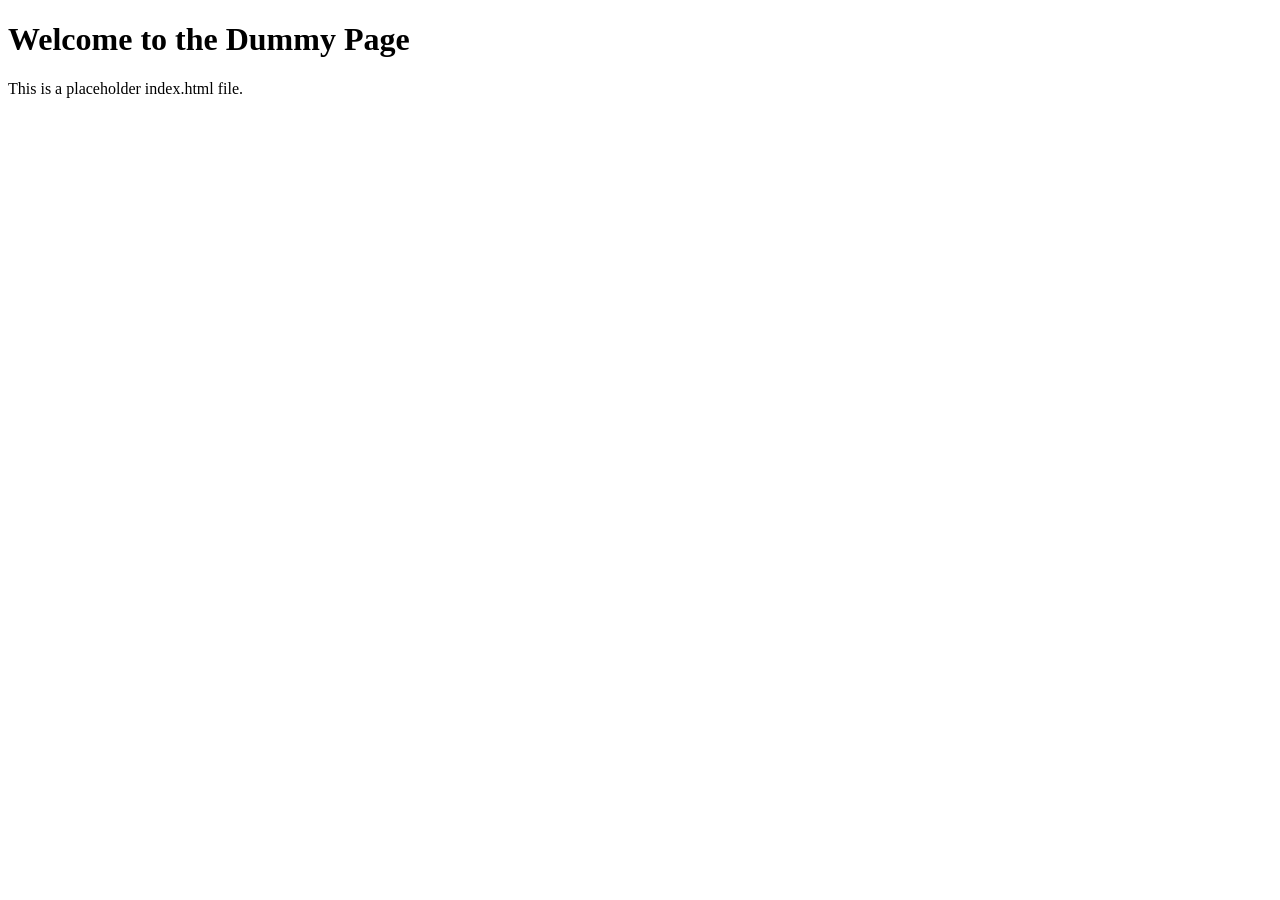
==== page1/index.html @ ece67abc "Group folders + dummy HTML files" ====
<!DOCTYPE html>
<html lang="en">
<head>
    <meta charset="UTF-8">
    <meta name="viewport" content="width=device-width, initial-scale=1.0">
    <title>Dummy Page</title>
</head>
<body>
    <h1>Welcome to the Dummy Page</h1>
    <p>This is a placeholder index.html file.</p>
</body>
</html>
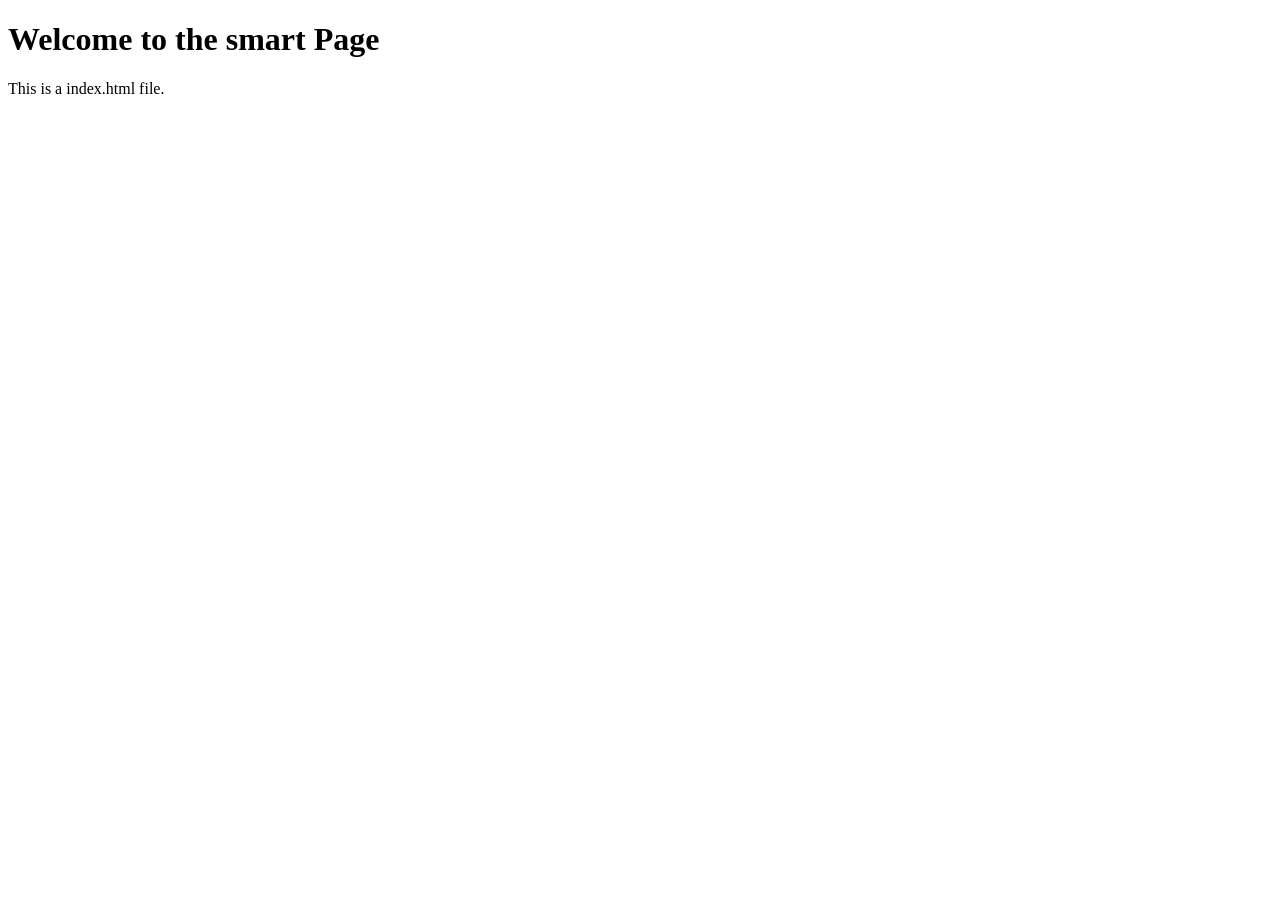
==== commit 716a6d02: "changes some texst" ====
--- a/page1/index.html
+++ b/page1/index.html
@@ -6,7 +6,7 @@
     <title>Dummy Page</title>
 </head>
 <body>
-    <h1>Welcome to the Dummy Page</h1>
-    <p>This is a placeholder index.html file.</p>
+    <h1>Welcome to the smart Page</h1>
+    <p>This is a index.html file.</p>
 </body>
 </html>
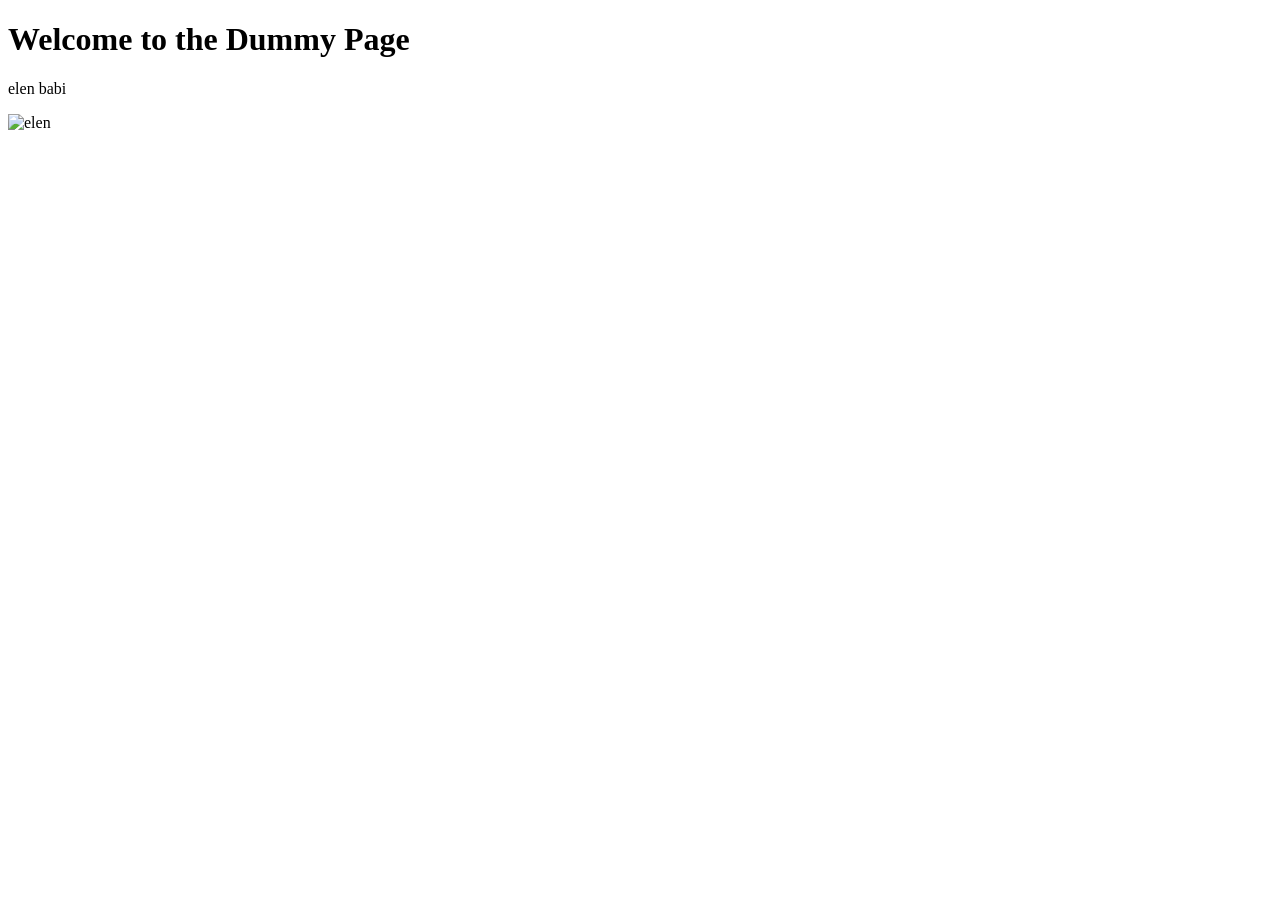
==== commit 35662fb0: "la til etr bilde, og endret paragraphen i index filen." ====
--- a/page1/index.html
+++ b/page1/index.html
@@ -6,7 +6,8 @@
     <title>Dummy Page</title>
 </head>
 <body>
-    <h1>Welcome to the smart Page</h1>
-    <p>This is a index.html file.</p>
+    <h1>Welcome to the Dummy Page</h1>
+    <p>elen babi</p>
+    <img src="./bilder/imagefdsfds.png" alt="elen">
 </body>
 </html>
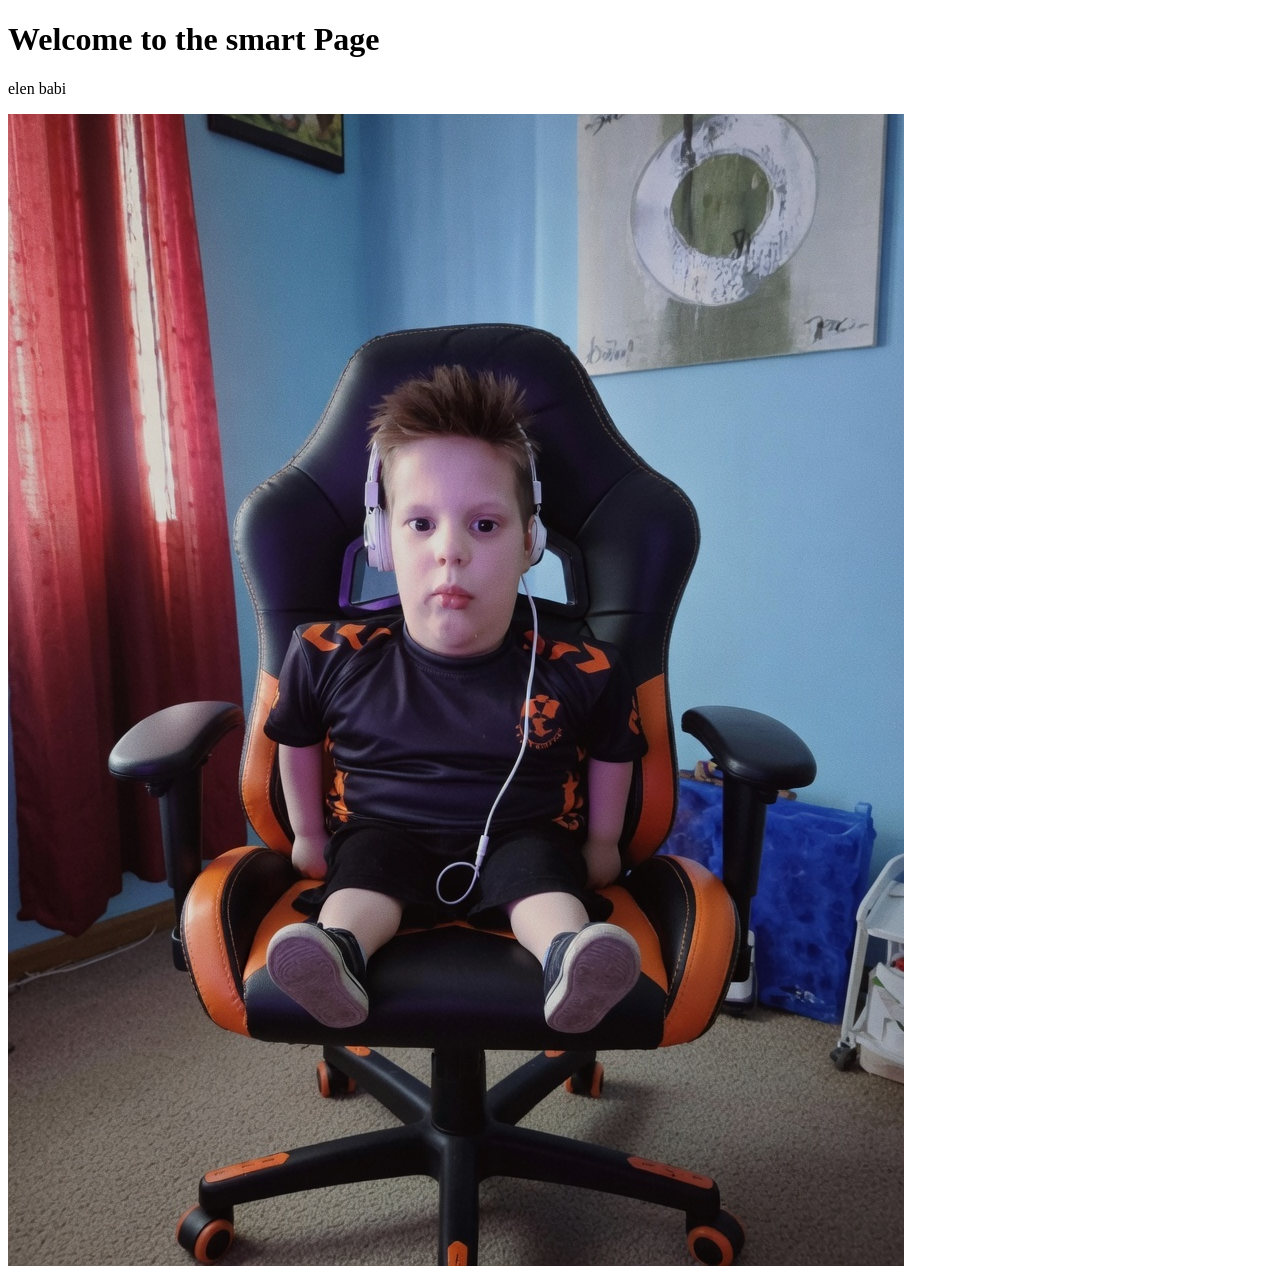
==== commit 7cd7fc41: "Merge branch 'main' into wawaweewa" ====
--- a/page1/index.html
+++ b/page1/index.html
@@ -6,7 +6,7 @@
     <title>Dummy Page</title>
 </head>
 <body>
-    <h1>Welcome to the Dummy Page</h1>
+    <h1>Welcome to the smart Page</h1>
     <p>elen babi</p>
     <img src="./bilder/imagefdsfds.png" alt="elen">
 </body>
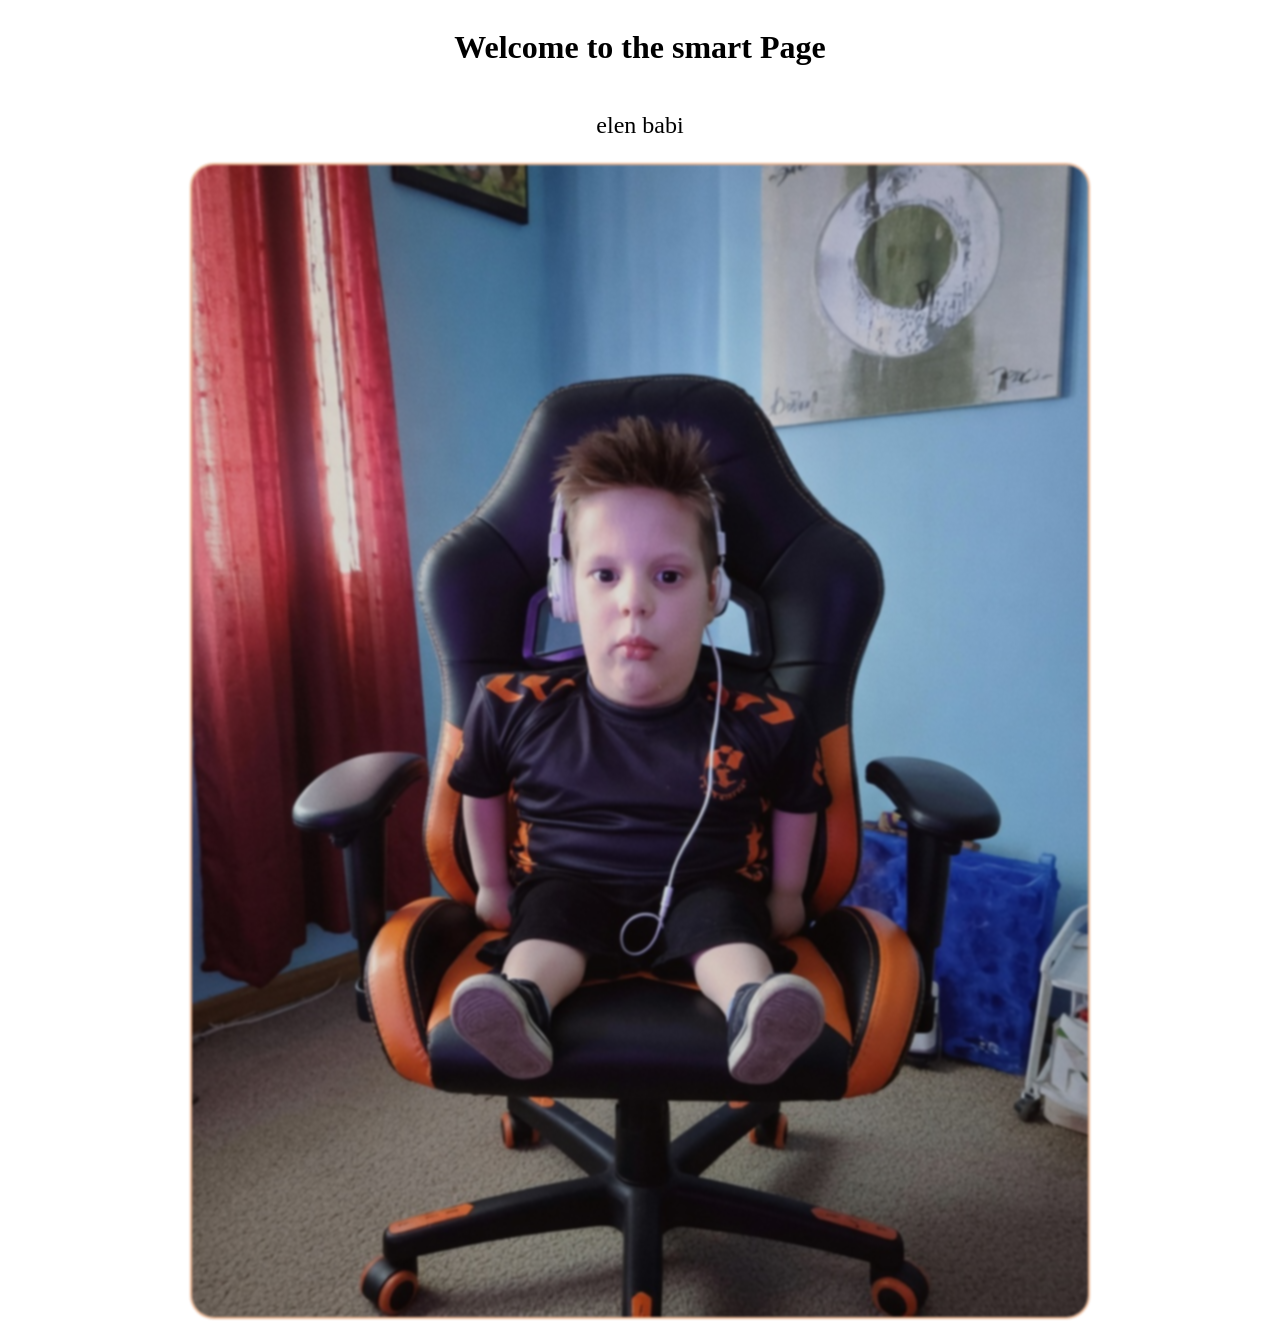
==== commit 3ba8c008: "make it look cool with cooler border" ====
--- a/page1/index.html
+++ b/page1/index.html
@@ -1,5 +1,6 @@
 <!DOCTYPE html>
 <html lang="en">
+<link rel="stylesheet" href="./styles.css">
 <head>
     <meta charset="UTF-8">
     <meta name="viewport" content="width=device-width, initial-scale=1.0">
--- a/page1/styles.css
+++ b/page1/styles.css
@@ -0,0 +1,26 @@
+body {
+    align-items: center;
+    flex-direction: column;
+    display: flex;
+    justify-content: center;
+}
+
+h1 {
+    font-size: xx-large;
+}
+
+p {
+    font-size: x-large;
+}
+
+img {
+    border-radius: 50px;
+    border: 2px solid rgba(221, 132, 72, 0.6);
+    border-radius: 24px;
+    top: 0;
+    left: 0;
+    right: 0;
+    bottom: 0;
+    filter: blur(1px);
+}
+
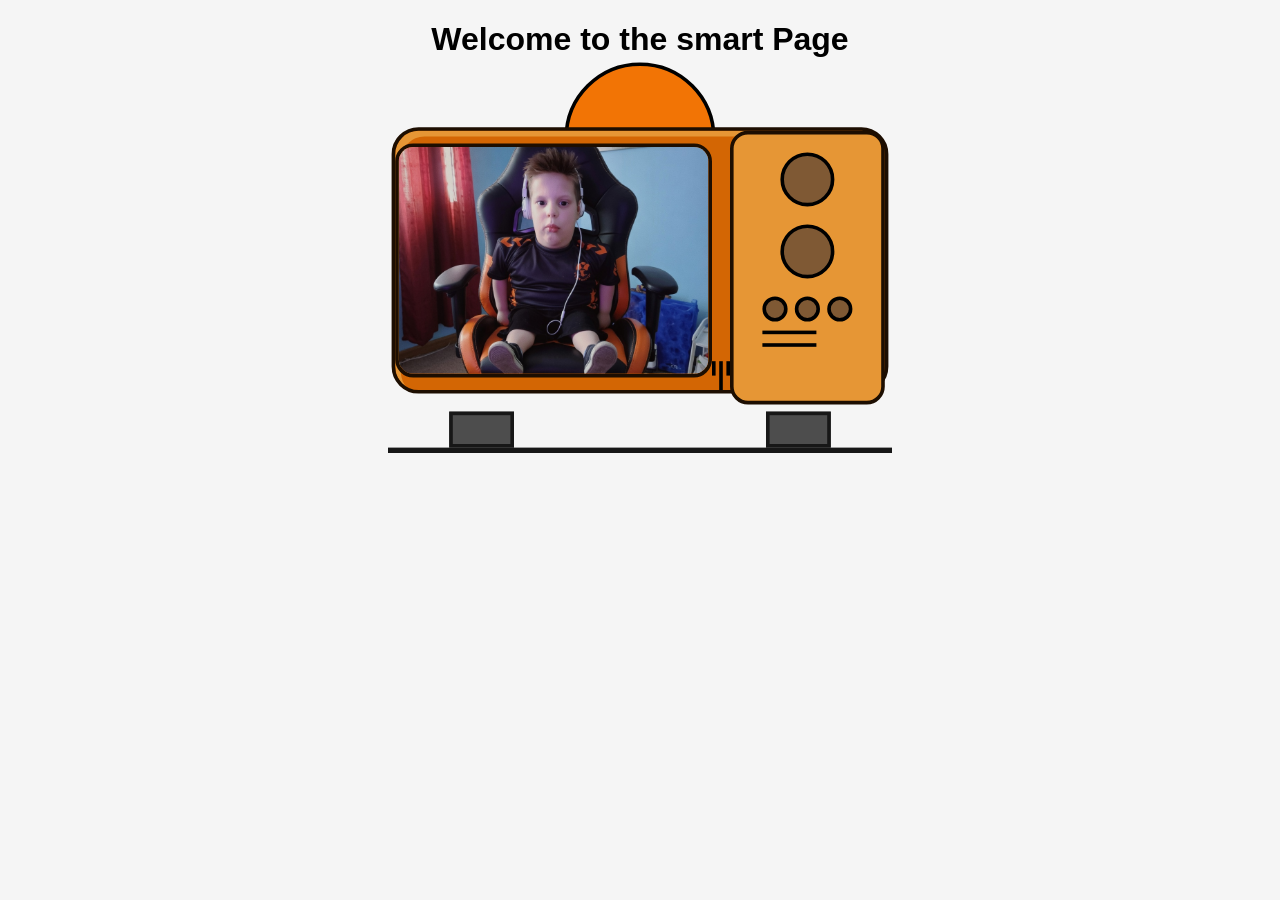
==== commit ddec0587: "jah fikset erlen d" ====
--- a/page1/index.html
+++ b/page1/index.html
@@ -1,14 +1,75 @@
 <!DOCTYPE html>
 <html lang="en">
-<link rel="stylesheet" href="./styles.css">
 <head>
-    <meta charset="UTF-8">
-    <meta name="viewport" content="width=device-width, initial-scale=1.0">
-    <title>Dummy Page</title>
+<meta charset="UTF-8">
+<meta name="viewport" content="width=device-width, initial-scale=1.0">
+<title>Smart Page</title>
+<link rel="stylesheet" href="style.css">
 </head>
+
 <body>
-    <h1>Welcome to the smart Page</h1>
-    <p>elen babi</p>
-    <img src="./bilder/imagefdsfds.png" alt="elen">
+
+<h1>Welcome to the smart Page</h1>
+<p>elen babi</p>
+
+<div class="main_wrapper">
+<div class="main">
+
+<div class="antenna">
+<div class="antenna_shadow"></div>
+<div class="a1"></div>
+<div class="a1d"></div>
+<div class="a2"></div>
+<div class="a2d"></div>
+<div class="a_base"></div>
+</div>
+
+<div class="tv">
+
+<div class="display_div">
+<div class="screen_out">
+<div class="screen_out1">
+
+<div class="screen">
+<img src="./bilder/imagefdsfds.png" class="screen_img" alt="elen">
+</div>
+
+</div>
+</div>
+</div>
+
+<div class="lines">
+<div class="line1"></div>
+<div class="line2"></div>
+<div class="line3"></div>
+</div>
+
+<div class="buttons_div">
+<div class="b1"><div></div></div>
+<div class="b2"></div>
+
+<div class="speakers">
+<div class="g1">
+<div class="g11"></div>
+<div class="g12"></div>
+<div class="g13"></div>
+</div>
+
+<div class="g"></div>
+<div class="g"></div>
+</div>
+</div>
+
+</div>      
+
+<div class="bottom">
+<div class="base1"></div>
+<div class="base2"></div>
+<div class="base3"></div>
+</div>
+
+</div>
+</div>
+
 </body>
 </html>
--- a/page1/style.css
+++ b/page1/style.css
@@ -0,0 +1,180 @@
+body{
+font-family: Arial;
+text-align:center;
+background:#f5f5f5;
+}
+
+/* MAIN TV WRAPPER */
+
+.main_wrapper{
+display:flex;
+align-items:center;
+justify-content:center;
+width:100%;
+margin-top:50px;
+}
+
+/* SCALE THE WHOLE TV BIGGER */
+
+.main{
+display:flex;
+flex-direction:column;
+align-items:center;
+transform:scale(1.8); /* makes the TV bigger */
+}
+
+/* ANTENNA */
+
+.antenna{
+width:5em;
+height:5em;
+border-radius:50%;
+border:2px solid black;
+background:#f27405;
+margin-bottom:-6em;
+z-index:-1;
+}
+
+/* TV BODY */
+
+.tv{
+width:17em;
+height:9em;
+margin-top:3em;
+border-radius:15px;
+background:#d36604;
+display:flex;
+justify-content:center;
+border:2px solid #1d0e01;
+box-shadow:inset 0.2em 0.2em #e69635;
+}
+
+/* SCREEN AREA */
+
+.display_div{
+display:flex;
+align-items:center;
+justify-content:center;
+}
+
+.screen_out1{
+width:11em;
+height:7.75em;
+display:flex;
+align-items:center;
+justify-content:center;
+}
+
+.screen{
+width:13em;
+height:7.85em;
+border:2px solid #1d0e01;
+background:#000;
+border-radius:10px;
+display:flex;
+align-items:center;
+justify-content:center;
+overflow:hidden;
+}
+
+/* IMAGE INSIDE TV */
+
+.screen_img{
+width:100%;
+height:100%;
+object-fit:cover;
+}
+
+/* TV LINES */
+
+.lines{
+display:flex;
+gap:2px;
+align-self:flex-end;
+}
+
+.line1,.line3{
+width:2px;
+height:8px;
+background:black;
+}
+
+.line2{
+width:2px;
+height:16px;
+background:black;
+}
+
+/* BUTTONS */
+
+.buttons_div{
+width:4em;
+height:8em;
+background:#e69635;
+border:2px solid #1d0e01;
+padding:10px;
+border-radius:10px;
+display:flex;
+flex-direction:column;
+align-items:center;
+gap:10px;
+}
+
+.b1,.b2{
+width:26px;
+height:26px;
+border-radius:50%;
+background:#7f5934;
+border:2px solid black;
+}
+
+/* SPEAKERS */
+
+.speakers{
+display:flex;
+flex-direction:column;
+gap:5px;
+}
+
+.g1{
+display:flex;
+gap:4px;
+}
+
+.g11,.g12,.g13{
+width:10px;
+height:10px;
+border-radius:50%;
+background:#7f5934;
+border:2px solid black;
+}
+
+.g{
+height:2px;
+background:black;
+width:30px;
+}
+
+/* BOTTOM STAND */
+
+.bottom{
+display:flex;
+justify-content:center;
+gap:140px;
+margin-top:10px;
+}
+
+.base1,.base2{
+height:16px;
+width:32px;
+border:2px solid #171717;
+background:#4d4d4d;
+}
+
+.base3{
+position:absolute;
+height:3px;
+width:17.5em;
+background:#171717;
+margin-top:20px;
+}
